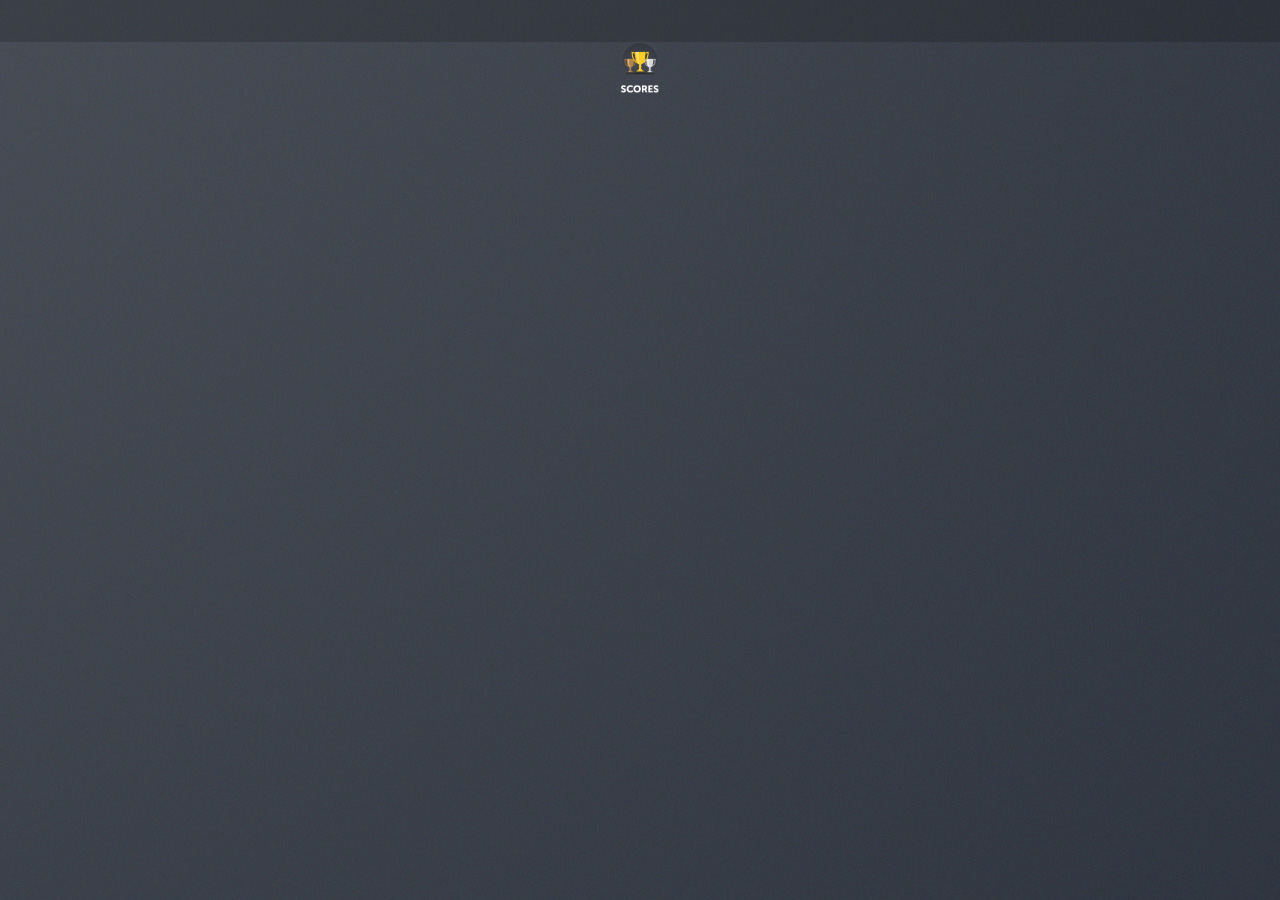
==== hall-of-fame.html @ fa53fcff "Start" ====
<!doctype html>
<html lang="en-US">
<head>
  <meta charset="utf-8">
  <meta http-equiv="Content-Type" content="text/html">
  <title>Hall of Fame</title>
  <meta name="author" content="OVO">
  <link rel="shortcut icon" href="http://d15dxvojnvxp1x.cloudfront.net/assets/favicon.ico">
  <link rel="icon" href="http://d15dxvojnvxp1x.cloudfront.net/assets/favicon.ico">
  <link rel="stylesheet" type="text/css" media="all" href="css/styles.css">
  <link href='http://fonts.googleapis.com/css?family=Lato&subset=latin,latin-ext' rel='stylesheet' type='text/css'>
  <script type="text/javascript" src="js/jquery-1.10.2.min.js"></script>
  <script type="text/javascript" src="js/scores.js"></script>

</head>

<body>
     <div id="small-logo">
      <a href="index.html"><img src="img/scores.png"></a>
    </div>
  <div id="content">

  </div>
<script type="text/javascript">

</script>
</body>
</html>
---- css/styles.css ----
@import url('http://fonts.googleapis.com/css?family=Oldenburg');

html, body, div, span, applet, object, iframe, h1, h2, h3, h4, h5, h6, p, blockquote, pre, a, abbr, acronym, address, big, cite, code, del, dfn, em, img, ins, kbd, q, s, samp, small, strike, strong, sub, sup, tt, var, b, u, i, center, dl, dt, dd, ol, ul, li, fieldset, form, label, legend, table, caption, tbody, tfoot, thead, tr, th, td, article, aside, canvas, details, embed, figure, figcaption, footer, header, hgroup, menu, nav, output, ruby, section, summary, time, mark, audio, video {
  margin: 0;
  padding: 0;
  border: 0;
  font-size: 100%;
  font: inherit;
  vertical-align: baseline;
  outline: none;
  -webkit-font-smoothing: antialiased;
  -webkit-text-size-adjust: 100%;
  -ms-text-size-adjust: 100%;
  -webkit-box-sizing: border-box;
  -moz-box-sizing: border-box;
  box-sizing: border-box;
}
html { overflow-y: scroll; }

body {
  background: #fafafa; 
  font-family: 'Lato', sans-serif;
  font-size: 70%;
  line-height: 1;
  color: #616161;
  padding: 35px 0;
  background-image:url('../img/bg.jpg')
}

#logo {
    width: 267px;
    margin: 0 auto;
    text-align: center;
}

#small-logo { 
  width: 50px;
  margin: 0 auto;
  text-align: center;
}

#buttons {

   margin:0 auto;
   width: 200px;
}

.button {
    border-radius: 50px;
    border: 2px solid #63de95;
    background: #3d444c;
    color: #fffffd;
    padding: 20px;
    text-align: center;
    width: 200px;
    clear: both;
    display: block;
    text-decoration: none;
    font-weight: bold; 
    text-transform: uppercase;
}

a { 
  color: #fffffd;
}
a:hover {
  color: #63de95;
}

#content {
    width:400px;
    margin:0 auto;


}

br { display: block; line-height: 1.6em; } 

article, aside, details, figcaption, figure, footer, header, hgroup, menu, nav, section { display: block; }
ol, ul { list-style: none; }

input, textarea { 
  -webkit-font-smoothing: antialiased;
  -webkit-text-size-adjust: 100%;
  -ms-text-size-adjust: 100%;
  -webkit-box-sizing: border-box;
  -moz-box-sizing: border-box;
  box-sizing: border-box;
  outline: none; 
}

blockquote, q { quotes: none; }
blockquote:before, blockquote:after, q:before, q:after { content: ''; content: none; }
strong, b { font-weight: bold; } 

table { border-collapse: collapse; border-spacing: 0; }
img { border: 0; max-width: 100%; }

h1 { 
  font-family: 'Oldenburg', Arial, sans-serif;
  color: #646464;
  font-size: 4.0em;
  line-height: 1.6em;
  margin-bottom: 10px;
}

h2 {
  font-size: 2.8em;
  line-height: 1.55em;
  margin-bottom: 4px;
  color: #888;
}

p {
  font-size: 1.4em;
  line-height: 1.55em;
  margin-bottom: 12px;
}


/* page structure */
#w {
  display: block;
  width: 800px;
  margin: 0 auto;
  background: #fff;
  padding: 15px 25px;
  -webkit-box-shadow: 1px 2px 3px -1px rgba(0,0,0,0.4);
  -moz-box-shadow: 1px 2px 3px -1px rgba(0,0,0,0.4);
  box-shadow: 1px 2px 3px -1px rgba(0,0,0,0.4);
  -webkit-border-radius: 4px;
  -moz-border-radius: 4px;
  border-radius: 4px;
}

#ghapidata {
  display: block;
  padding: 25px 0;
}

#loader {
  display: block;
  width: 200px;
  height: 200px;
  margin: 0 auto;
}


/* page content styles */
.smallname {
  font-size: 0.75em;
  color: #a9a9a9;
  font-style: italic;
}

.avi {
  float: left;
  margin-right: 7px;
  margin-bottom: 7px;
}
.avi img {
  border: 1px solid #ccc;
  padding: 3px;
}

.repolist {
  display: block;
  clear: both;
  width: 100%;
}
.repolist ul {
  font-size: 1.2em;
}
.repolist ul li {
  display: block;
}
.repolist ul li a {
  font-weight: bold;
  padding: 6px 9px;
  display: block;
  float: left;
  margin-right: 10px;
  margin-bottom: 10px;
  text-decoration: none;
  border: 1px solid #356492;
  -webkit-border-radius: 3px;
  -moz-border-radius: 3px;
  border-radius: 3px;
  color: #fff;
  background-color: #3673af;
  background-image: -webkit-gradient(linear, left top, left bottom, from(#5597d8), to(#3673af));
  background-image: -webkit-linear-gradient(top, #5597d8, #3673af);
  background-image: -moz-linear-gradient(top, #5597d8, #3673af);
  background-image: -ms-linear-gradient(top, #5597d8, #3673af);
  background-image: -o-linear-gradient(top, #5597d8, #3673af);
  background-image: linear-gradient(top, #5597d8, #3673af);
}
.repolist ul li a:hover {
  background-color: #396895;
  background-image: -webkit-gradient(linear, left top, left bottom, from(#4b87c2), to(#396895));
  background-image: -webkit-linear-gradient(top, #4b87c2, #396895);
  background-image: -moz-linear-gradient(top, #4b87c2, #396895);
  background-image: -ms-linear-gradient(top, #4b87c2, #396895);
  background-image: -o-linear-gradient(top, #4b87c2, #396895);
  background-image: linear-gradient(top, #4b87c2, #396895);
}
.repolist ul li a:active {
  -webkit-box-shadow: inset 0 3px 5px rgba(0,0,0,0.25);
  -moz-box-shadow: inset 0 3px 5px rgba(0,0,0,0.25);
  box-shadow: inset 0 3px 5px rgba(0,0,0,0.25);
}

.repolist ul li a span {
  font-family: "Courier New", Courier, "Lucida Typewriter", monospace;
  font-size: 0.9em;
}

/* input field */
#ghusername {
  display: block;
  padding: 5px 8px;
  font-size: 1.4em;
  color: #666;
  width: 550px;
  margin-bottom: 15px;
}

#ghsubmitbtn {
  display: inline-block;
  padding: 8px 18px;
  font-size: 14px;
  font-weight: bold;
  color: #444;
  text-decoration: none;
  text-shadow: 0 1px 0 rgba(255,255,255,0.8);
  background-color: #eaeaea;
  background-image: -webkit-linear-gradient(#fafafa, #eaeaea);
  background-image: -moz-linear-gradient(#fafafa, #eaeaea);
  background-image: -ms-linear-gradient(top, #fafafa, #eaeaea);
  background-image: -o-linear-gradient(top, #fafafa, #eaeaea);
  background-image: linear-gradient(#fafafa, #eaeaea);
  border-radius: 3px;
  border: 1px solid #ddd;
  border-bottom-color: #c5c5c5;
  -webkit-box-shadow: 0 1px 3px rgba(0,0,0,0.05);
  -moz-box-shadow: 0 1px 3px rgba(0,0,0,0.05);
  box-shadow: 0 1px 3px rgba(0,0,0,0.05);
}
#ghsubmitbtn:hover {
  background-color: #dadada;
  background-image: -webkit-linear-gradient(#eaeaea, #dadada);
  background-image: -moz-linear-gradient(#eaeaea, #dadada);
  background-image: -ms-linear-gradient(top, #eaeaea, #dadada);
  background-image: -o-linear-gradient(top, #eaeaea, #dadada);
  background-image: linear-gradient(#eaeaea, #dadada);
  border-color: #ccc #ccc #b5b5b5;
}
#ghsubmitbtn:active {
  background-color:#dadada;
  background-image: none;
  border-color: #b5b5b5;
  -webkit-box-shadow: inset 0 3px 5px rgba(0,0,0,0.25);
  -moz-box-shadow: inset 0 3px 5px rgba(0,0,0,0.25);
  box-shadow: inset 0 3px 5px rgba(0,0,0,0.25);
}

/* clearfix */
.clearfix:after { content: "."; display: block; clear: both; visibility: hidden; line-height: 0; height: 0; }
.clearfix { display: inline-block; }
 
html[xmlns] .clearfix { display: block; }
* html .clearfix { height: 1%; }
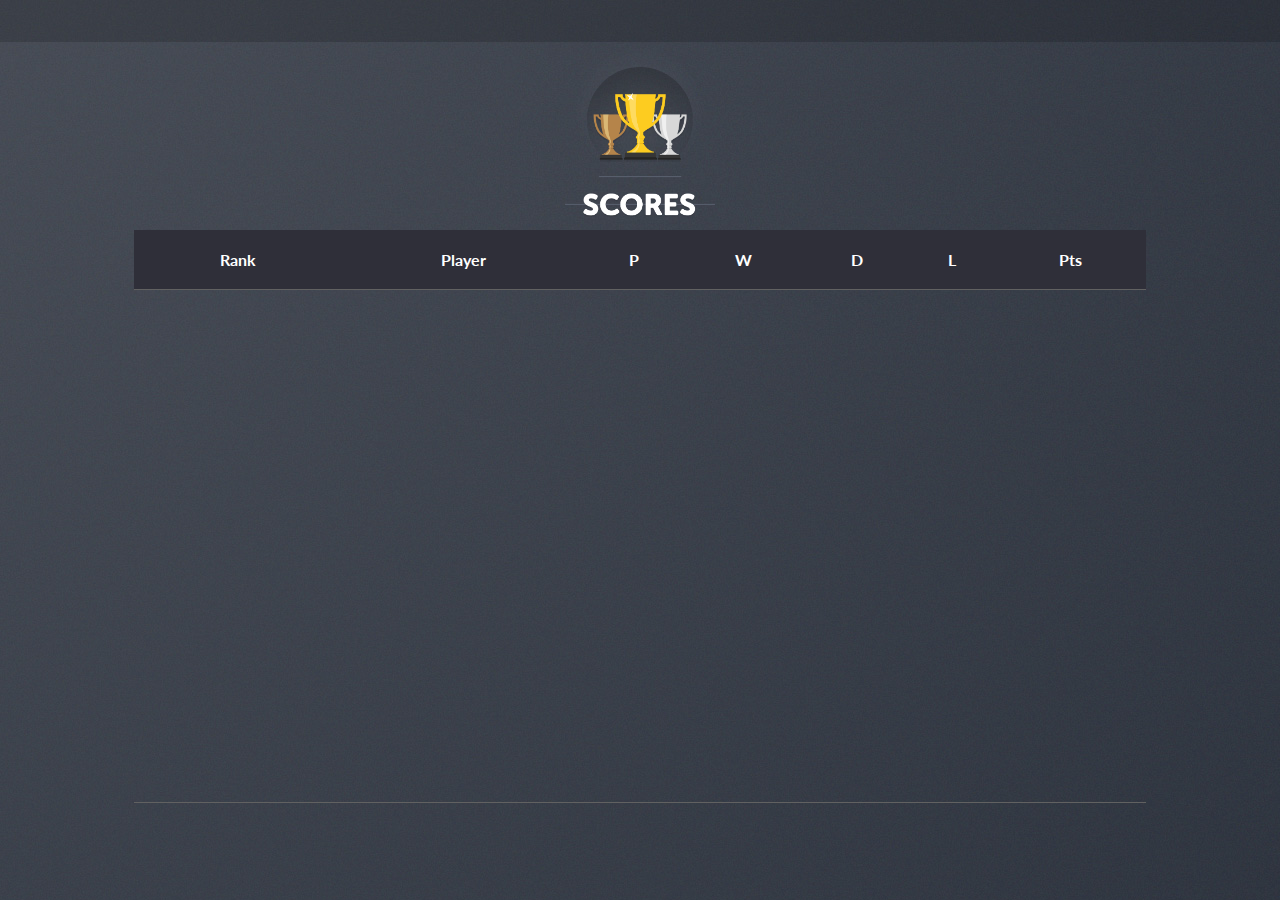
==== commit cec52ca8: "hall of fame" ====
--- a/hall-of-fame.html
+++ b/hall-of-fame.html
@@ -15,14 +15,25 @@
 </head>
 
 <body>
-     <div id="small-logo">
+
+
+     <div id="small-logo">      
       <a href="index.html"><img src="img/scores.png"></a>
     </div>
   <div id="content">
+    <br>
+    <table id="results" CELLPADDING=6 RULES=GROUPS FRAME=BOX> 
+      <THEAD> <TR> <TH>Rank</TH> <TH>Player</TH> <TH>P</TH> <TH>W</TH> <TH>D</TH> <TH>L</TH> <TH>Pts</TH> </TR> </THEAD> 
 
+      <TBODY id="hall-of-fame">
+      </tbody>
+      <TFOOT> <TR> <TH ALIGN=LEFT COLSPAN=7></TH> </TR> </TFOOT>
+    </table>
   </div>
 <script type="text/javascript">
-
+  $(function(){
+    loadHallOfFame();
+  });
 </script>
 </body>
 </html>--- a/css/styles.css
+++ b/css/styles.css
@@ -1,21 +1,4 @@
 @import url('http://fonts.googleapis.com/css?family=Oldenburg');
-
-html, body, div, span, applet, object, iframe, h1, h2, h3, h4, h5, h6, p, blockquote, pre, a, abbr, acronym, address, big, cite, code, del, dfn, em, img, ins, kbd, q, s, samp, small, strike, strong, sub, sup, tt, var, b, u, i, center, dl, dt, dd, ol, ul, li, fieldset, form, label, legend, table, caption, tbody, tfoot, thead, tr, th, td, article, aside, canvas, details, embed, figure, figcaption, footer, header, hgroup, menu, nav, output, ruby, section, summary, time, mark, audio, video {
-  margin: 0;
-  padding: 0;
-  border: 0;
-  font-size: 100%;
-  font: inherit;
-  vertical-align: baseline;
-  outline: none;
-  -webkit-font-smoothing: antialiased;
-  -webkit-text-size-adjust: 100%;
-  -ms-text-size-adjust: 100%;
-  -webkit-box-sizing: border-box;
-  -moz-box-sizing: border-box;
-  box-sizing: border-box;
-}
-html { overflow-y: scroll; }
 
 body {
   background: #fafafa; 
@@ -34,7 +17,7 @@
 }
 
 #small-logo { 
-  width: 50px;
+  width: 150px;
   margin: 0 auto;
   text-align: center;
 }
@@ -58,6 +41,7 @@
     text-decoration: none;
     font-weight: bold; 
     text-transform: uppercase;
+    margin-left: -20px;
 }
 
 a { 
@@ -70,11 +54,150 @@
 #content {
     width:400px;
     margin:0 auto;
-
-
-}
-
-br { display: block; line-height: 1.6em; } 
+    text-align: center;
+    display: inline;
+}
+
+/* Start game */
+
+#outer {
+  position: relative;
+}
+
+#players {
+    min-height: 210px;
+    white-space: nowrap;
+    margin: auto;  
+    margin-top:20px;
+    margin-bottom:20px;
+}
+
+.player_box {
+    background-image:url('../img/player_box.png');
+    background-size:     cover;                      /* <------ */
+    background-repeat:   no-repeat;
+    background-position: center center;  
+    width: 300px;
+    height: 319px;
+    display:inline-table;
+}
+
+.score {
+    background: transparent;
+    border: none;
+    color: #fff;
+    font-size: 100px;
+    text-align: center;
+    width: 100%;
+    height: 195px;
+}
+
+.signs {
+    background: transparent;
+    width: 100%;
+    height: 59px;
+    margin-bottom: 2px;
+}
+
+.sign {
+    border: 0;
+    width: 49%;
+    background: #282f37;
+    margin: 0 auto;
+    height: 100%;
+    background-size: initial;
+    background-repeat: no-repeat;
+    background-position: center center;
+}
+
+.minus {
+     background-image:url('../img/minus.png');                /* <------ */
+}
+
+.plus {
+    background-image:url('../img/plus.png');       
+}
+
+.player_title {
+    text-align: center;
+    width: 100%;
+    height: 60px;
+    line-height: 60px;
+    font-weight: bold; 
+    text-transform: uppercase;
+    font-size: 18px;
+    color: #000;
+}
+
+.player_list {
+    width: 100%;
+    position: relative;
+    margin-top: 5px;
+    display: block;
+}
+
+.vs {
+     background-image:url('../img/vs.png');
+    background-size:     50%;                      /* <------ */
+    background-repeat:   no-repeat;
+    background-position: center center;  
+    height: 319px;
+    min-width: 200px;
+    display:inline-block;
+}
+
+#results {
+    height: 500px;
+    width: 80%;
+    margin: 0 auto;
+    font-size: 16px;
+    border:0px;
+        border-collapse: collapse;
+
+}
+
+#results thead {
+    background: #2f2f39;
+     border:0px;
+    color: #fff;
+}
+
+#results thead tr {
+    height: 60px;
+     border:0px;
+}
+
+#results td:nth-child(even) {background: #30373d;}
+#results td:nth-child(odd) {background: #333740;}
+
+#hall-of-fame {
+    height: 500px;
+    overflow:auto;
+    width: 100%;
+    color: #9a9cb5;
+}
+
+#hall-of-fame tr {
+  border:1px solid #2f2f39;
+  height: 56px;
+   border-collapse: collapse;
+}
+
+.custom-combobox {
+    position: relative;
+    display: inline-block;
+  }
+  .custom-combobox-toggle {
+    position: absolute;
+    top: 0;
+    bottom: 0;
+    margin-left: -1px;
+    padding: 0;
+  }
+  .custom-combobox-input {
+    margin: 0;
+    padding: 5px 10px;
+  }
 
 article, aside, details, figcaption, figure, footer, header, hgroup, menu, nav, section { display: block; }
 ol, ul { list-style: none; }
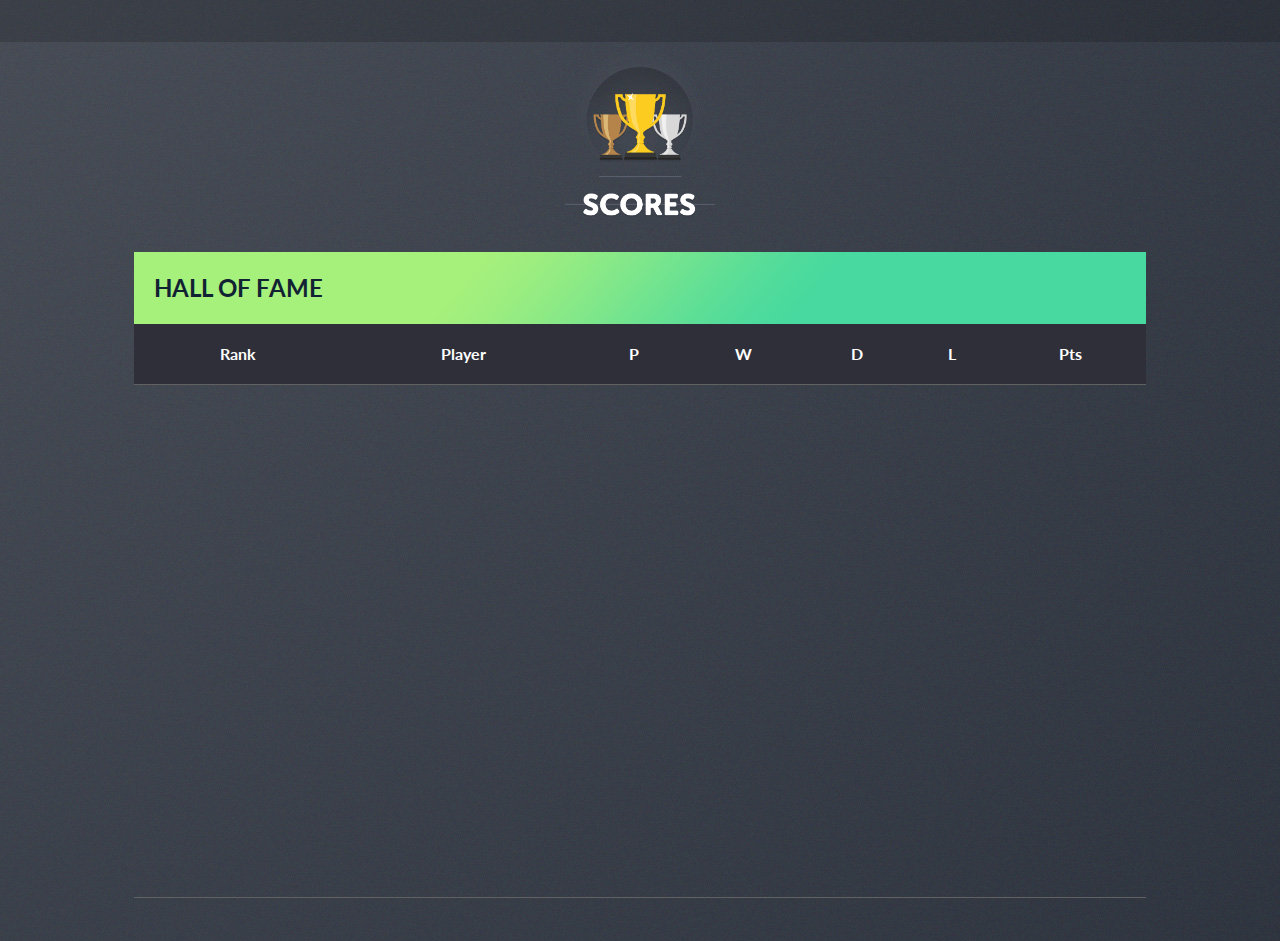
==== commit c01328db: "FInish hall of fame" ====
--- a/hall-of-fame.html
+++ b/hall-of-fame.html
@@ -21,9 +21,9 @@
       <a href="index.html"><img src="img/scores.png"></a>
     </div>
   <div id="content">
-    <br>
+    <br><br><br>
     <table id="results" CELLPADDING=6 RULES=GROUPS FRAME=BOX> 
-      <THEAD> <TR> <TH>Rank</TH> <TH>Player</TH> <TH>P</TH> <TH>W</TH> <TH>D</TH> <TH>L</TH> <TH>Pts</TH> </TR> </THEAD> 
+      <THEAD> <tr><th colspan=7 id="header">HALL OF FAME</th></tr><TR> <TH>Rank</TH> <TH>Player</TH> <TH>P</TH> <TH>W</TH> <TH>D</TH> <TH>L</TH> <TH>Pts</TH> </TR> </THEAD> 
 
       <TBODY id="hall-of-fame">
       </tbody>
--- a/css/styles.css
+++ b/css/styles.css
@@ -147,6 +147,7 @@
 }
 
 #results {
+  margin-top: 10px;
     height: 500px;
     width: 80%;
     margin: 0 auto;
@@ -175,6 +176,18 @@
     overflow:auto;
     width: 100%;
     color: #9a9cb5;
+}
+
+#header {
+    background-image: url('../img/head.png');
+    background-repeat: no-repeat;
+    background-position: center center;
+    width: 100%;
+    color: #123;
+    text-align: left;
+    padding-left: 20px;
+    height: 60px;
+    font-size: 24px;
 }
 
 #hall-of-fame tr {
